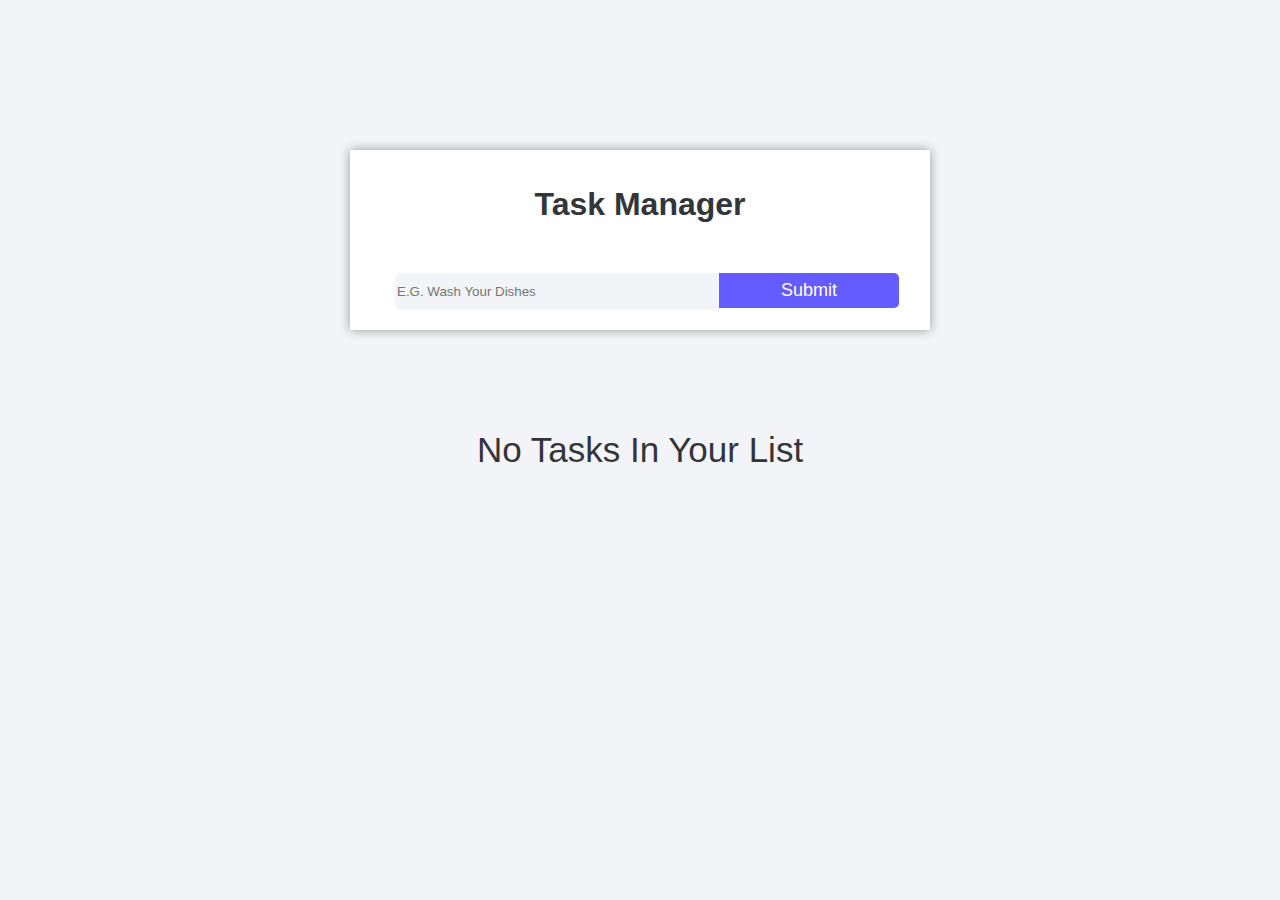
==== index.html @ 0c4cef0b "first commit" ====
<!DOCTYPE html>
<html>
    <head>
        
        <link rel="stylesheet" href="style.css">
    </head>
    <body>
        
        <section>
            <h1>Task Manager</h1>
            <div class="textBut">
                <input class="input" type="text" placeholder="E.G. Wash Your Dishes">
                <button class="Submit" type="submit">Submit</button>
            </div>
        </section>

        <p>No Tasks In Your List</p>

    </body>
</html>
---- style.css ----
body{

    background-color: #f2f4f8;

}

h1{
    font-family: Arial, Helvetica, sans-serif;
    color: #333538;
}

section{
    margin: auto;
    margin-top: 150px;
    text-align: center;
    padding: 15px;
    width: 550px;
    height: 150px;
    
    background-color: #ffffff;
    box-shadow: 0 0 10px #999;
}

.textBut{
    display: flex;
    margin-top: 50px;
    margin-left: 30px;
}

.input{
    
    width: 320px;
    height: 35px;
    border: none;
    background-color: #f2f4f8;
    border-radius: 5px 0px 0px 5px;

}
.input.placeholder{
    text-align: center;
}

.Submit{
    width: 180px;
    height: 35px;
    border: none;
    border-radius:  0px 5px  5px 0px;
    background-color: #645cff;
    color: white;
    font-size: 18px;
    

}

p{
    font-family: Arial, Helvetica, sans-serif;
    color: #333538;
    font-size: 35px;
    text-align: center;
    margin-top: 100px;
}
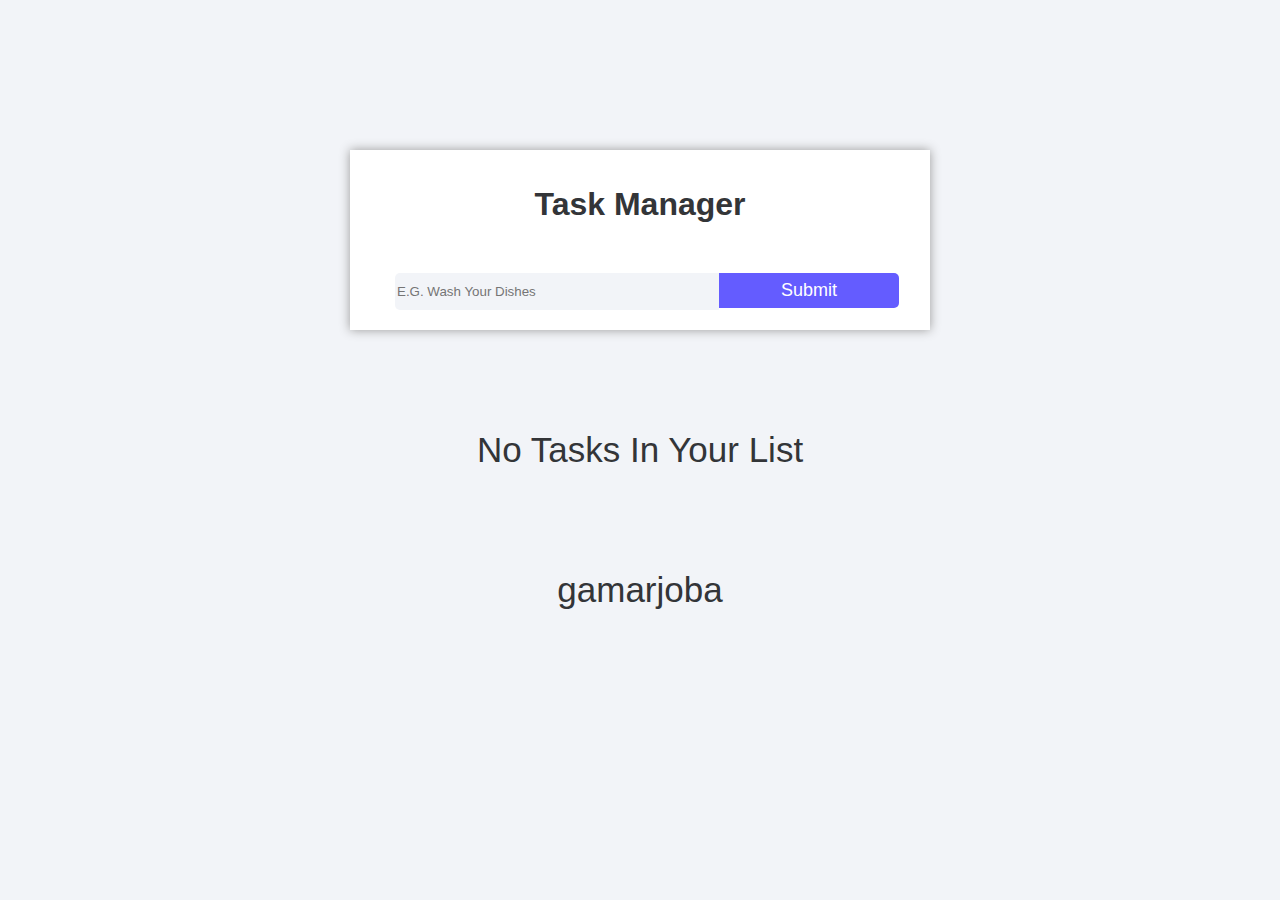
==== commit 4b21f7fd: "axali" ====
--- a/index.html
+++ b/index.html
@@ -15,6 +15,7 @@
         </section>
 
         <p>No Tasks In Your List</p>
+        <p>gamarjoba</p>
 
     </body>
 </html>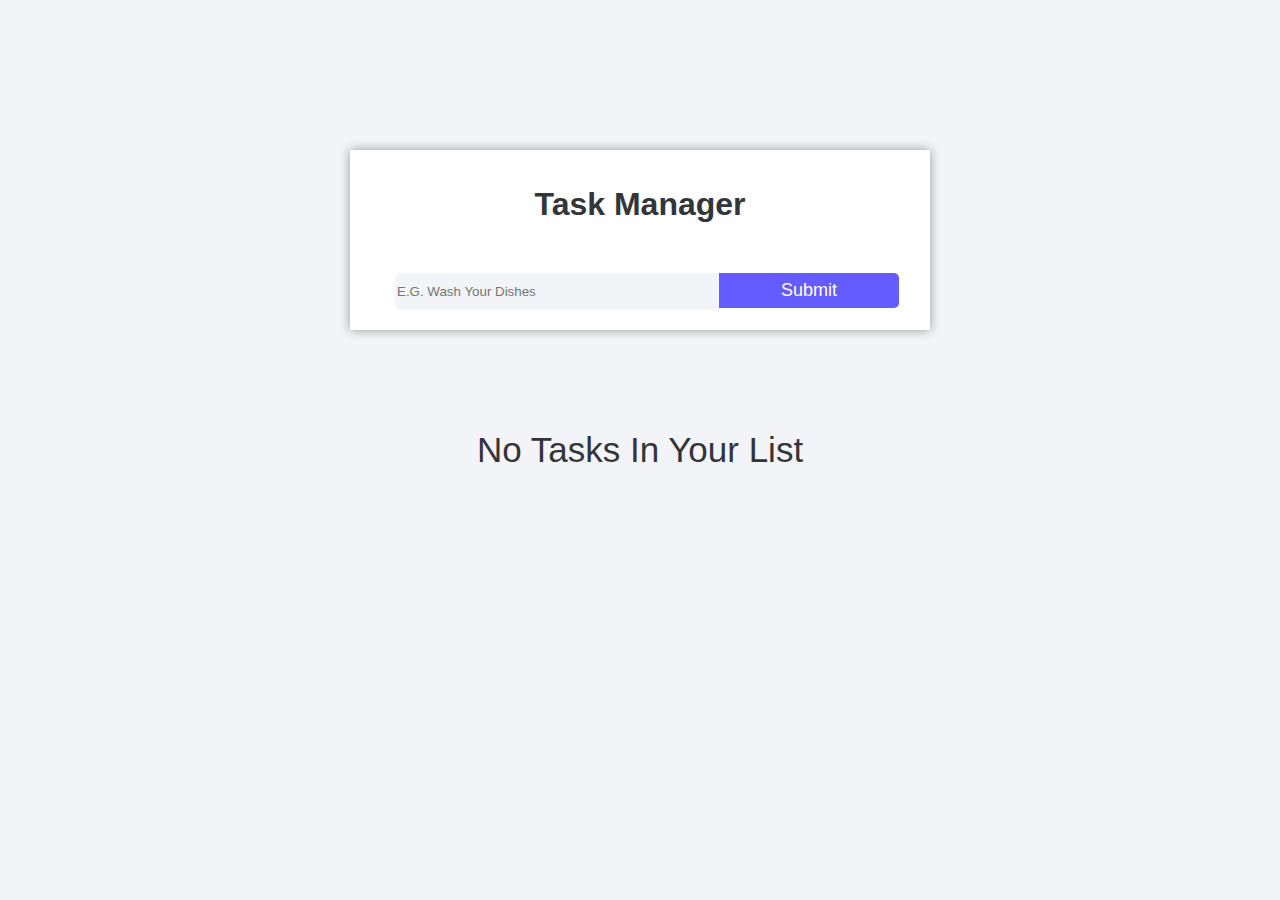
==== commit 15e9067b: "dzveli" ====
--- a/index.html
+++ b/index.html
@@ -15,7 +15,7 @@
         </section>
 
         <p>No Tasks In Your List</p>
-        <p>gamarjoba</p>
+        
 
     </body>
 </html>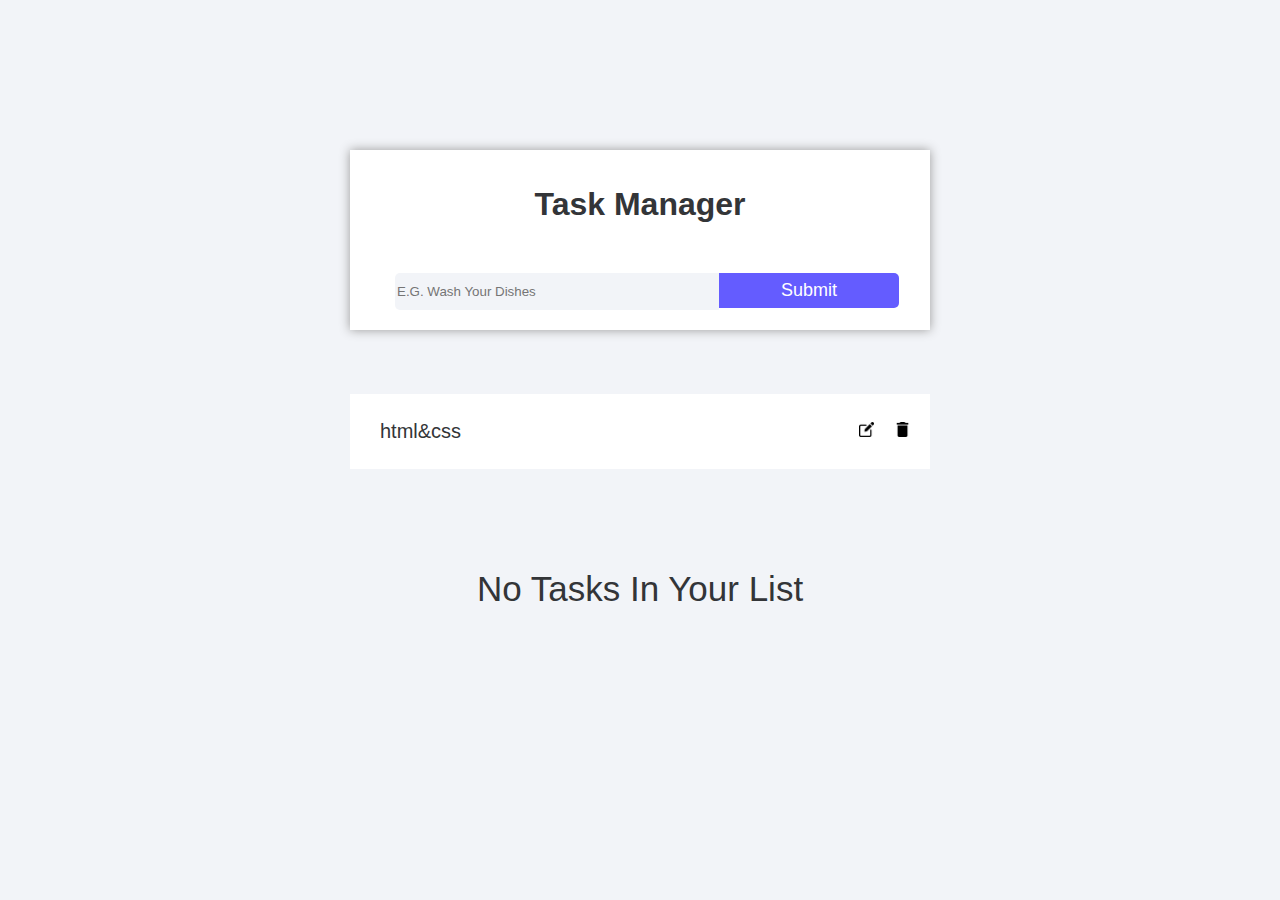
==== commit 8dca2f04: "otxshabati25/1/2023" ====
--- a/index.html
+++ b/index.html
@@ -12,7 +12,16 @@
                 <input class="input" type="text" placeholder="E.G. Wash Your Dishes">
                 <button class="Submit" type="submit">Submit</button>
             </div>
+
         </section>
+
+        
+        <div class="tasks ">
+            <p>html&css</p>
+            <a href="index2.html"><img class="editP" src="edit.png" alt="editIcon"></a>
+            <a href=""><img class="deleteP" src="delete.png" alt="DeleteIcon"></a>
+        </div>
+
 
         <p>No Tasks In Your List</p>
         
--- a/style.css
+++ b/style.css
@@ -1,15 +1,18 @@
-body{
+body
+{
 
     background-color: #f2f4f8;
 
 }
 
-h1{
+h1
+{
     font-family: Arial, Helvetica, sans-serif;
     color: #333538;
 }
 
-section{
+section
+{
     margin: auto;
     margin-top: 150px;
     text-align: center;
@@ -21,13 +24,15 @@
     box-shadow: 0 0 10px #999;
 }
 
-.textBut{
+.textBut
+{
     display: flex;
     margin-top: 50px;
     margin-left: 30px;
 }
 
-.input{
+.input
+{
     
     width: 320px;
     height: 35px;
@@ -36,11 +41,13 @@
     border-radius: 5px 0px 0px 5px;
 
 }
-.input.placeholder{
+.input.placeholder
+{
     text-align: center;
 }
 
-.Submit{
+.Submit
+{
     width: 180px;
     height: 35px;
     border: none;
@@ -52,10 +59,54 @@
 
 }
 
-p{
+p
+{
     font-family: Arial, Helvetica, sans-serif;
     color: #333538;
     font-size: 35px;
     text-align: center;
     margin-top: 100px;
-}+}
+
+.tasks
+{
+    width: 580px;
+    height: 75px;
+    margin: 0 auto;
+    margin-top: 4rem;
+    background-color: #ffffff;
+    display: flex;
+    justify-content: space-between;
+    align-items: center;
+    display: flex;
+    
+}
+
+.tasks p
+{
+    font-size: 20px;
+    margin-top: 0px;
+    margin-right: auto;
+    margin-bottom: 0px;
+    margin-left: 30px;
+}
+
+.tasks a
+{
+    margin-top: 0px;
+    margin-right: 20px;
+    margin-bottom: 0px;
+    margin-left: 1px;
+    
+}
+.editP,.deleteP
+{
+    width: 15px;
+    height: 15px;
+}
+
+.error p{
+    color: green;
+}
+
+
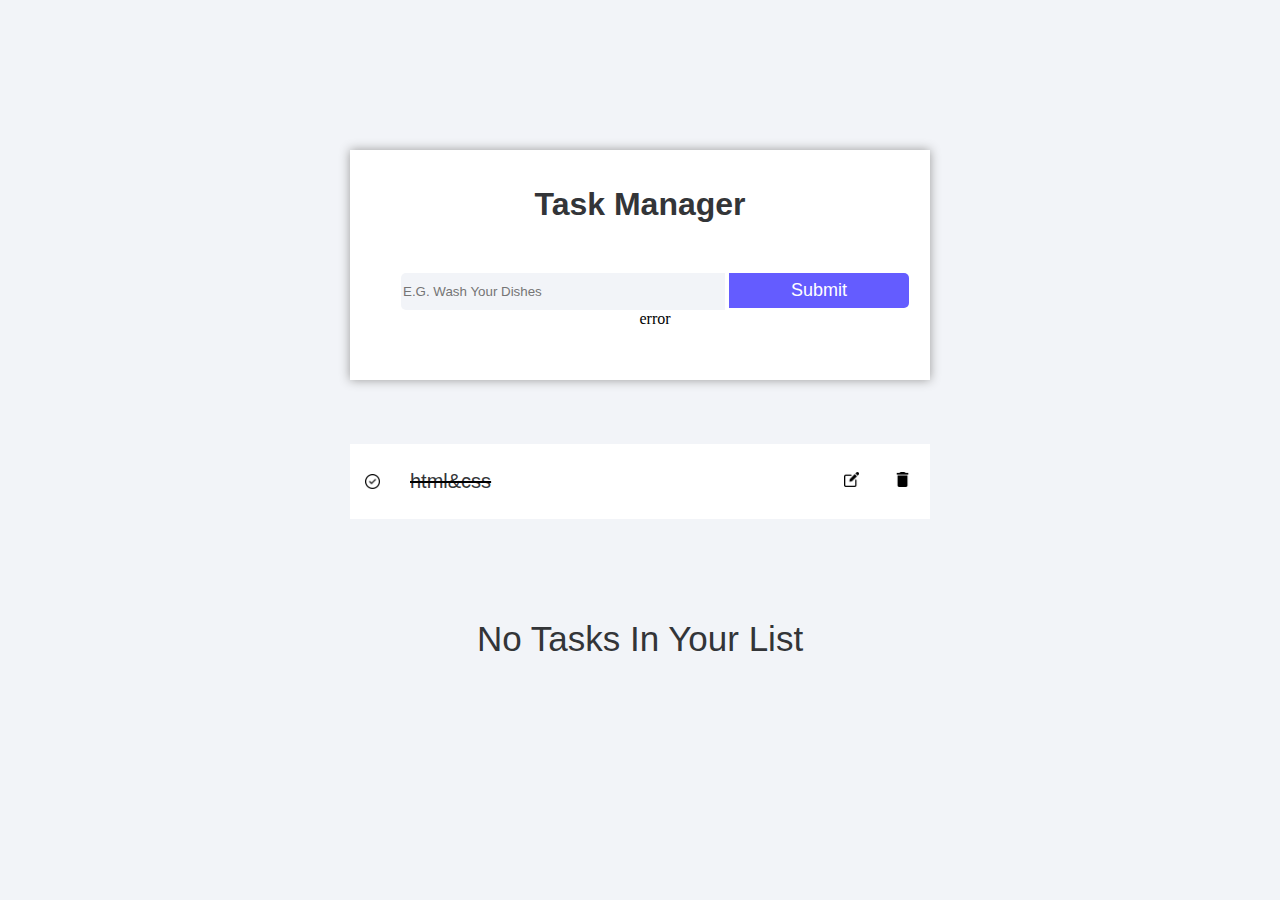
==== commit fd199323: "2/8/2023" ====
--- a/index.html
+++ b/index.html
@@ -6,17 +6,20 @@
     </head>
     <body>
         
-        <section>
+        <form>
             <h1>Task Manager</h1>
             <div class="textBut">
                 <input class="input" type="text" placeholder="E.G. Wash Your Dishes">
                 <button class="Submit" type="submit">Submit</button>
+                <br>
+                <div class="massage">error</div>
             </div>
 
-        </section>
+        </form>
 
         
-        <div class="tasks ">
+        <div class="tasks xazgasmuli">
+            <img src="check-mark.png" class="xazgasmuli" alt="">
             <p>html&css</p>
             <a href="index2.html"><img class="editP" src="edit.png" alt="editIcon"></a>
             <a href=""><img class="deleteP" src="delete.png" alt="DeleteIcon"></a>
@@ -25,6 +28,6 @@
 
         <p>No Tasks In Your List</p>
         
-
+        <script src="main.js"></script>
     </body>
 </html>--- a/style.css
+++ b/style.css
@@ -11,24 +11,28 @@
     color: #333538;
 }
 
-section
+form
 {
     margin: auto;
     margin-top: 150px;
     text-align: center;
     padding: 15px;
     width: 550px;
-    height: 150px;
-    
+    height: 200px;
     background-color: #ffffff;
     box-shadow: 0 0 10px #999;
 }
 
 .textBut
 {
-    display: flex;
+    display: block;
     margin-top: 50px;
     margin-left: 30px;
+}
+.error{
+    color: red;
+    font: size;
+
 }
 
 .input
@@ -82,6 +86,11 @@
     
 }
 
+.textBut p{
+    margin: 0 auto;
+    font-size: 10px;
+}
+
 .tasks p
 {
     font-size: 20px;
@@ -105,8 +114,27 @@
     height: 15px;
 }
 
-.error p{
+
+
+
+.message{
+    color: black
+}
+.error{
+    color: red;
+}
+.passed{
     color: green;
 }
 
+.xazgasmuli{
+    text-decoration: line-through;
+}
 
+.tasks img{
+    
+    width: 15px;
+    height: 15px;
+    margin-left: 15px;
+
+}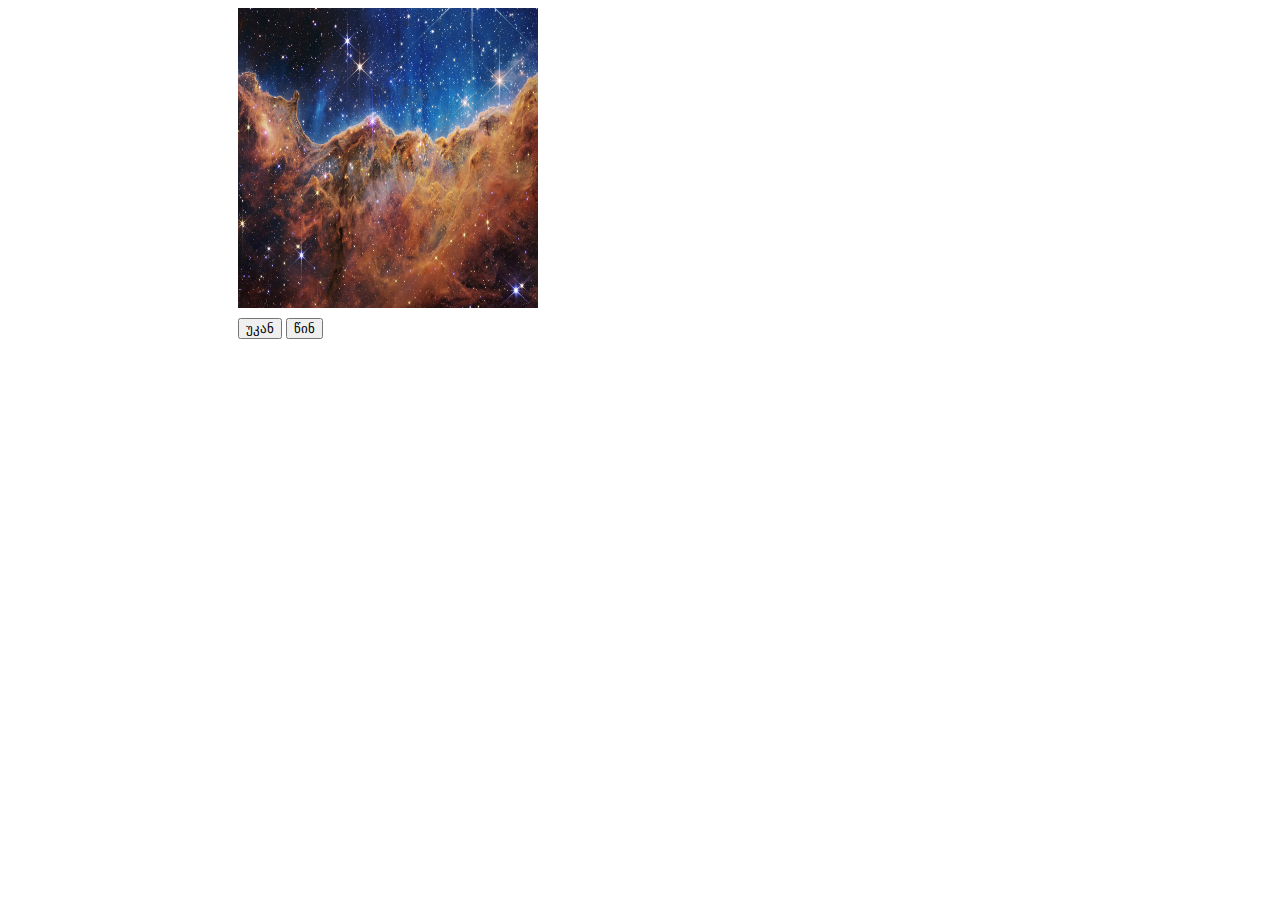
==== commit 22c32a22: "no message" ====
--- a/index.html
+++ b/index.html
@@ -1,33 +1,28 @@
 <!DOCTYPE html>
-<html>
-    <head>
-        
-        <link rel="stylesheet" href="style.css">
-    </head>
-    <body>
-        
-        <form>
-            <h1>Task Manager</h1>
-            <div class="textBut">
-                <input class="input" type="text" placeholder="E.G. Wash Your Dishes">
-                <button class="Submit" type="submit">Submit</button>
-                <br>
-                <div class="massage">error</div>
-            </div>
-
-        </form>
-
-        
-        <div class="tasks xazgasmuli">
-            <img src="check-mark.png" class="xazgasmuli" alt="">
-            <p>html&css</p>
-            <a href="index2.html"><img class="editP" src="edit.png" alt="editIcon"></a>
-            <a href=""><img class="deleteP" src="delete.png" alt="DeleteIcon"></a>
+<html lang="en">
+<head>
+    <meta charset="UTF-8">
+    <meta http-equiv="X-UA-Compatible" content="IE=edge">
+    <meta name="viewport" content="width=device-width, initial-scale=1.0">
+    <title>Document</title>
+    <link rel="stylesheet" href="style.css">
+</head>
+<body>
+    <div class="kvela">
+        <!--surati-->
+        <div class="img-container">
+            <img src="img1.jpg" id="surati"alt="">
         </div>
 
+        <!--cina da shemdegi gilaki-->
+        <div class="button-container">
+            <button class="prev-btn">უკან</button>
+            <button class="next-btn">წინ</button>
+        </div>
 
-        <p>No Tasks In Your List</p>
-        
-        <script src="main.js"></script>
-    </body>
+    </div>
+    
+    
+    <script src="main.js"></script>
+</body>
 </html>--- a/style.css
+++ b/style.css
@@ -1,140 +1,18 @@
-body
-{
-
-    background-color: #f2f4f8;
-
+body{
+    display: block;
 }
-
-h1
-{
-    font-family: Arial, Helvetica, sans-serif;
-    color: #333538;
+.kvela{
+    margin-left: 230px;
 }
-
-form
-{
-    margin: auto;
-    margin-top: 150px;
-    text-align: center;
-    padding: 15px;
-    width: 550px;
-    height: 200px;
-    background-color: #ffffff;
-    box-shadow: 0 0 10px #999;
+.img-container {
+    width: 300px;
+    height: 300px;
+  }
+#surati{
+    width: 100%;
+    height: 100%;
+    position: relative;
 }
-
-.textBut
-{
-    display: block;
-    margin-top: 50px;
-    margin-left: 30px;
-}
-.error{
-    color: red;
-    font: size;
-
-}
-
-.input
-{
-    
-    width: 320px;
-    height: 35px;
-    border: none;
-    background-color: #f2f4f8;
-    border-radius: 5px 0px 0px 5px;
-
-}
-.input.placeholder
-{
-    text-align: center;
-}
-
-.Submit
-{
-    width: 180px;
-    height: 35px;
-    border: none;
-    border-radius:  0px 5px  5px 0px;
-    background-color: #645cff;
-    color: white;
-    font-size: 18px;
-    
-
-}
-
-p
-{
-    font-family: Arial, Helvetica, sans-serif;
-    color: #333538;
-    font-size: 35px;
-    text-align: center;
-    margin-top: 100px;
-}
-
-.tasks
-{
-    width: 580px;
-    height: 75px;
-    margin: 0 auto;
-    margin-top: 4rem;
-    background-color: #ffffff;
-    display: flex;
-    justify-content: space-between;
-    align-items: center;
-    display: flex;
-    
-}
-
-.textBut p{
-    margin: 0 auto;
-    font-size: 10px;
-}
-
-.tasks p
-{
-    font-size: 20px;
-    margin-top: 0px;
-    margin-right: auto;
-    margin-bottom: 0px;
-    margin-left: 30px;
-}
-
-.tasks a
-{
-    margin-top: 0px;
-    margin-right: 20px;
-    margin-bottom: 0px;
-    margin-left: 1px;
-    
-}
-.editP,.deleteP
-{
-    width: 15px;
-    height: 15px;
-}
-
-
-
-
-.message{
-    color: black
-}
-.error{
-    color: red;
-}
-.passed{
-    color: green;
-}
-
-.xazgasmuli{
-    text-decoration: line-through;
-}
-
-.tasks img{
-    
-    width: 15px;
-    height: 15px;
-    margin-left: 15px;
-
+.button-container{
+    margin-top: 10px;
 }